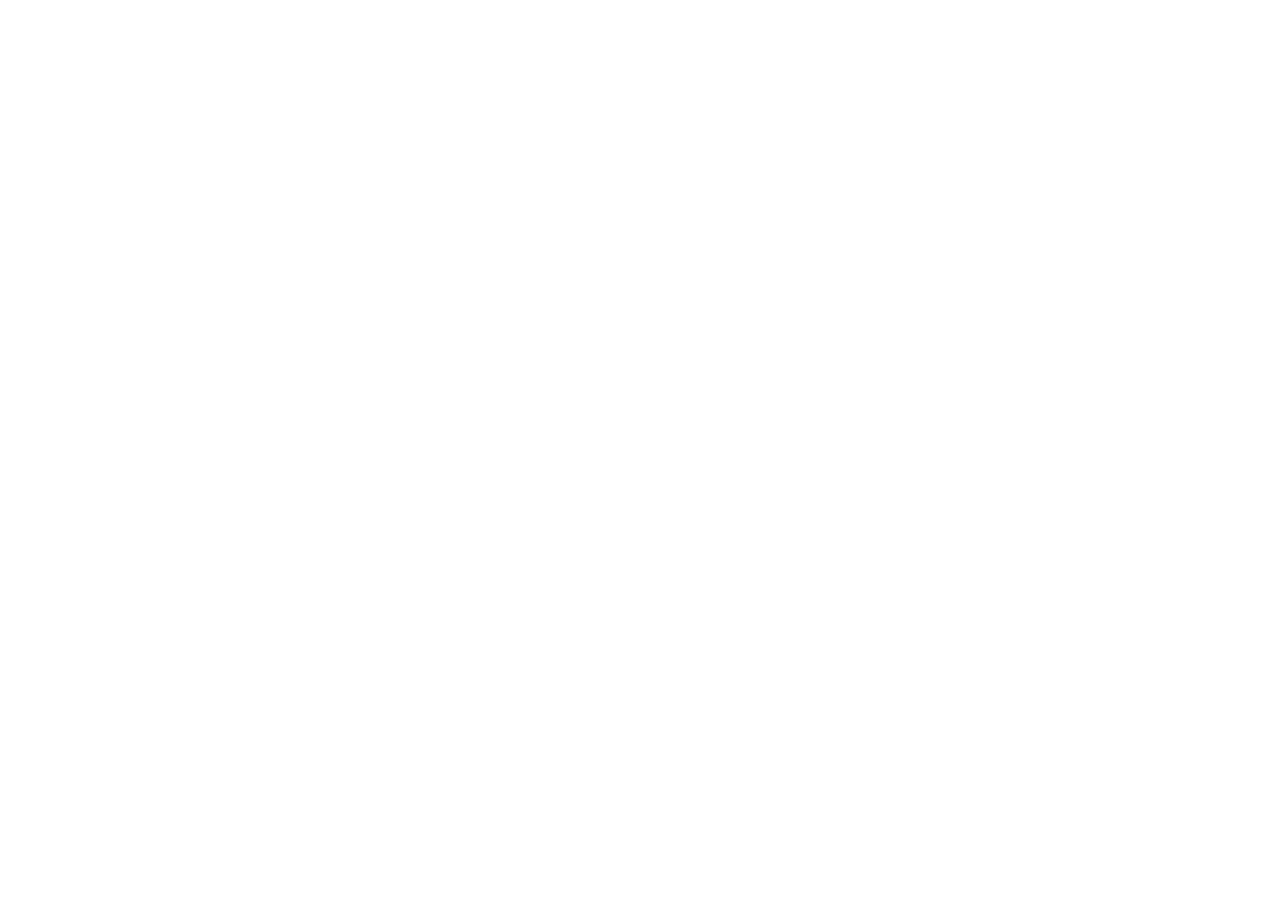
==== scr/index.html @ 3f305597 "primer commit" ====
<html lang="en">
<head>
    <meta charset="UTF-8">
    <meta name="viewport" content="width=device-width, initial-scale=1.0">
    <meta http-equiv="X-UA-Compatible" content="ie=edge">
    <link rel="stylesheet" href="https://stackpath.bootstrapcdn.com/bootstrap/4.3.1/css/bootstrap.min.css" integrity="sha384-ggOyR0iXCbMQv3Xipma34MD+dH/1fQ784/j6cY/iJTQUOhcWr7x9JvoRxT2MZw1T" crossorigin="anonymous">
    <script src="https://stackpath.bootstrapcdn.com/bootstrap/4.3.1/js/bootstrap.min.js" integrity="sha384-JjSmVgyd0p3pXB1rRibZUAYoIIy6OrQ6VrjIEaFf/nJGzIxFDsf4x0xIM+B07jRM" crossorigin="anonymous"></script>
    <title>Melp</title>
</head>
<body>
    



    <script src="https://code.jquery.com/jquery-3.3.1.slim.min.js" integrity="sha384-q8i/X+965DzO0rT7abK41JStQIAqVgRVzpbzo5smXKp4YfRvH+8abtTE1Pi6jizo" crossorigin="anonymous"></script>
<script src="https://cdnjs.cloudflare.com/ajax/libs/popper.js/1.14.7/umd/popper.min.js" integrity="sha384-UO2eT0CpHqdSJQ6hJty5KVphtPhzWj9WO1clHTMGa3JDZwrnQq4sF86dIHNDz0W1" crossorigin="anonymous"></script>
</body>
</html>
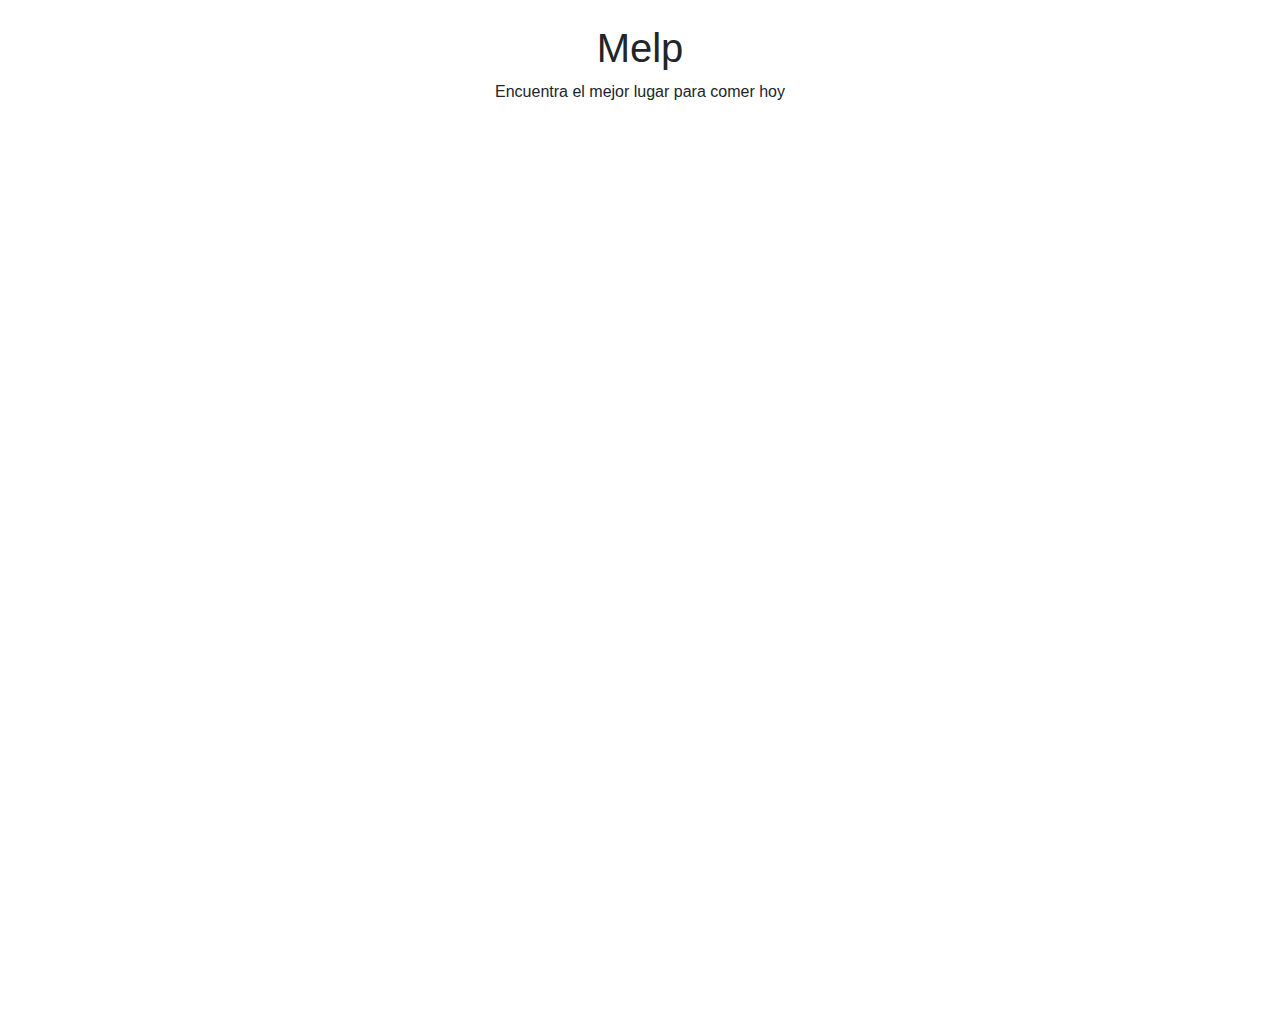
==== commit 06902b1e: "Sube configuracion de servidor y  entrada a la data" ====
--- a/scr/index.html
+++ b/scr/index.html
@@ -5,14 +5,35 @@
     <meta http-equiv="X-UA-Compatible" content="ie=edge">
     <link rel="stylesheet" href="https://stackpath.bootstrapcdn.com/bootstrap/4.3.1/css/bootstrap.min.css" integrity="sha384-ggOyR0iXCbMQv3Xipma34MD+dH/1fQ784/j6cY/iJTQUOhcWr7x9JvoRxT2MZw1T" crossorigin="anonymous">
     <script src="https://stackpath.bootstrapcdn.com/bootstrap/4.3.1/js/bootstrap.min.js" integrity="sha384-JjSmVgyd0p3pXB1rRibZUAYoIIy6OrQ6VrjIEaFf/nJGzIxFDsf4x0xIM+B07jRM" crossorigin="anonymous"></script>
+    <link rel="stylesheet" type="text/css" href="css/view.css">
     <title>Melp</title>
 </head>
 <body>
+    <header class="container mt-4">
+        <div class="title">
+            <h1>Melp</h1>
+            <p class="mt-2">Encuentra el mejor lugar para comer hoy</p>
+        </div>  
+    </header>
+    <section class="container">
+        <div>
+            <ul id="lista"></ul>
+        </div>
+                
+        <div class="col-12" id="map"></div>
+                <!-- <div class="row">
+                    <div class="col-6" id="map"></div>
+                    <div class="col-6">
+                    </div>
+                </div> -->
+                
+    </section>
+        
+
     
-
-
-
     <script src="https://code.jquery.com/jquery-3.3.1.slim.min.js" integrity="sha384-q8i/X+965DzO0rT7abK41JStQIAqVgRVzpbzo5smXKp4YfRvH+8abtTE1Pi6jizo" crossorigin="anonymous"></script>
-<script src="https://cdnjs.cloudflare.com/ajax/libs/popper.js/1.14.7/umd/popper.min.js" integrity="sha384-UO2eT0CpHqdSJQ6hJty5KVphtPhzWj9WO1clHTMGa3JDZwrnQq4sF86dIHNDz0W1" crossorigin="anonymous"></script>
+    <script src="https://cdnjs.cloudflare.com/ajax/libs/popper.js/1.14.7/umd/popper.min.js" integrity="sha384-UO2eT0CpHqdSJQ6hJty5KVphtPhzWj9WO1clHTMGa3JDZwrnQq4sF86dIHNDz0W1" crossorigin="anonymous"></script>
+    <script src="js/data.js"></script>
+    <script src="js/view.js"></script>
 </body>
 </html>--- a/scr/css/view.css
+++ b/scr/css/view.css
@@ -0,0 +1,10 @@
+
+.title {
+    text-align: center;
+}
+
+#map{
+  /*height:25em;*/
+  width: 100%;
+  height: 100%;
+}
